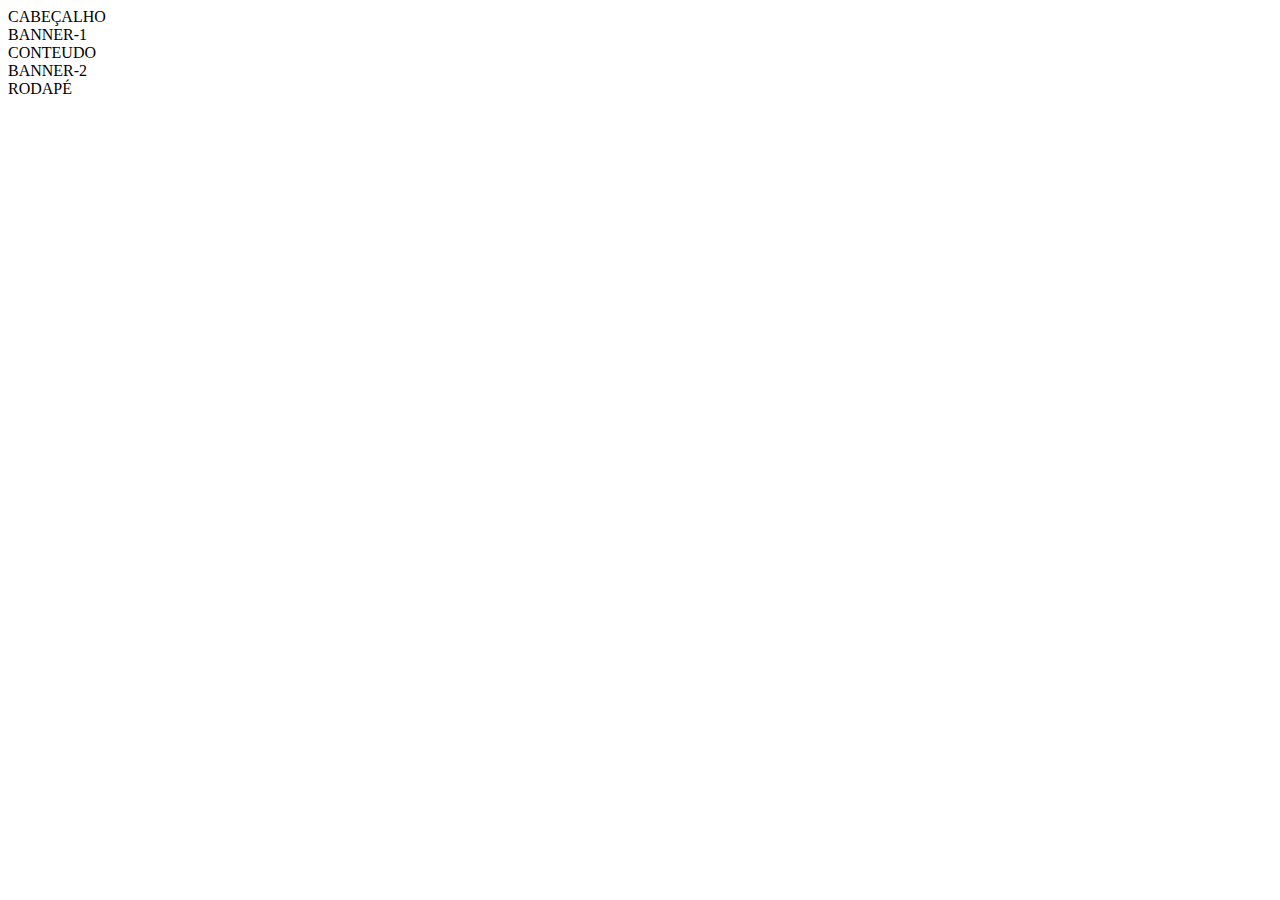
==== layout-cores.html @ 3ef63ede "Estrutura do exercício de functions pronto." ====
<!DOCTYPE html>
<html lang="en">
<head>
    <meta charset="UTF-8">
    <meta http-equiv="X-UA-Compatible" content="IE=edge">
    <meta name="viewport" content="width=device-width, initial-scale=1.0">
    <title>Document</title>

    <script src="./js/script.js" defer></script>
    <link rel="stylesheet" href="./css/estilo.css">

</head>
<body>
    <header class="cabecalho">
        <span>CABEÇALHO</span>
    </header>

    <div class="container">
        <aside class="banner-1">
            <span>BANNER-1</span>
        </aside>
        <section class="conteudo">
            <span>CONTEUDO</span>
        </section>
        <aside class="banner-2">
            <span>BANNER-2</span>
        </aside>
    </div>

    <footer class="rodape">
        <span>RODAPÉ</span>
    </footer>
</body>
</html>
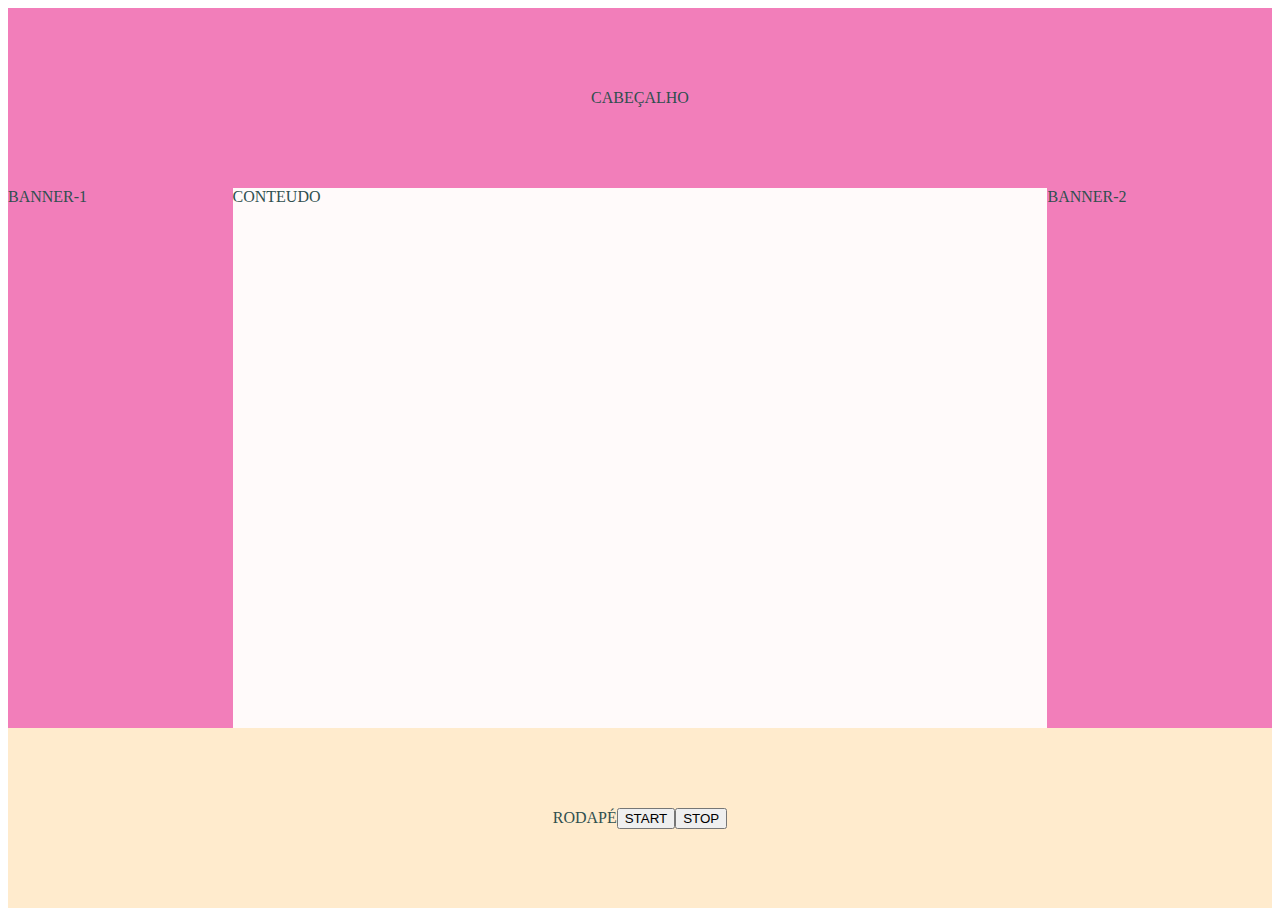
==== commit fa2a6823: "Função MudarCor criada." ====
--- a/layout-cores.html
+++ b/layout-cores.html
@@ -1,5 +1,5 @@
 <!DOCTYPE html>
-<html lang="en">
+<html lang="pt-br">
 <head>
     <meta charset="UTF-8">
     <meta http-equiv="X-UA-Compatible" content="IE=edge">
@@ -29,6 +29,8 @@
 
     <footer class="rodape">
         <span>RODAPÉ</span>
+        <button onclick="mudarCor()">START</button>
+        <button onclick="clearTimeout(tmp)">STOP</button>
     </footer>
 </body>
 </html>--- a/css/estilo.css
+++ b/css/estilo.css
@@ -0,0 +1,40 @@
+.cabecalho{
+    display: flex;
+    justify-content: center;
+    align-items: center;
+    height: 20vh;
+    background-color: whitesmoke;
+    color: darkslategrey;
+}
+
+.container{
+    display: flex;
+    height: 60vh;
+}
+
+.banner-1{
+    flex-grow: 1;
+    background-color: wheat;
+    color: darkslategrey;
+}
+
+.conteudo{
+    flex-grow: 5;
+    background-color: snow;
+    color: darkslategrey;
+}
+
+.banner-2{
+    flex-grow: 1;
+    background-color: bisque;
+    color: darkslategrey;
+}
+
+.rodape{
+    display: flex;
+    justify-content: center;
+    align-items: center;
+    height: 20vh;
+    background-color: blanchedalmond;
+    color: darkslategrey;
+}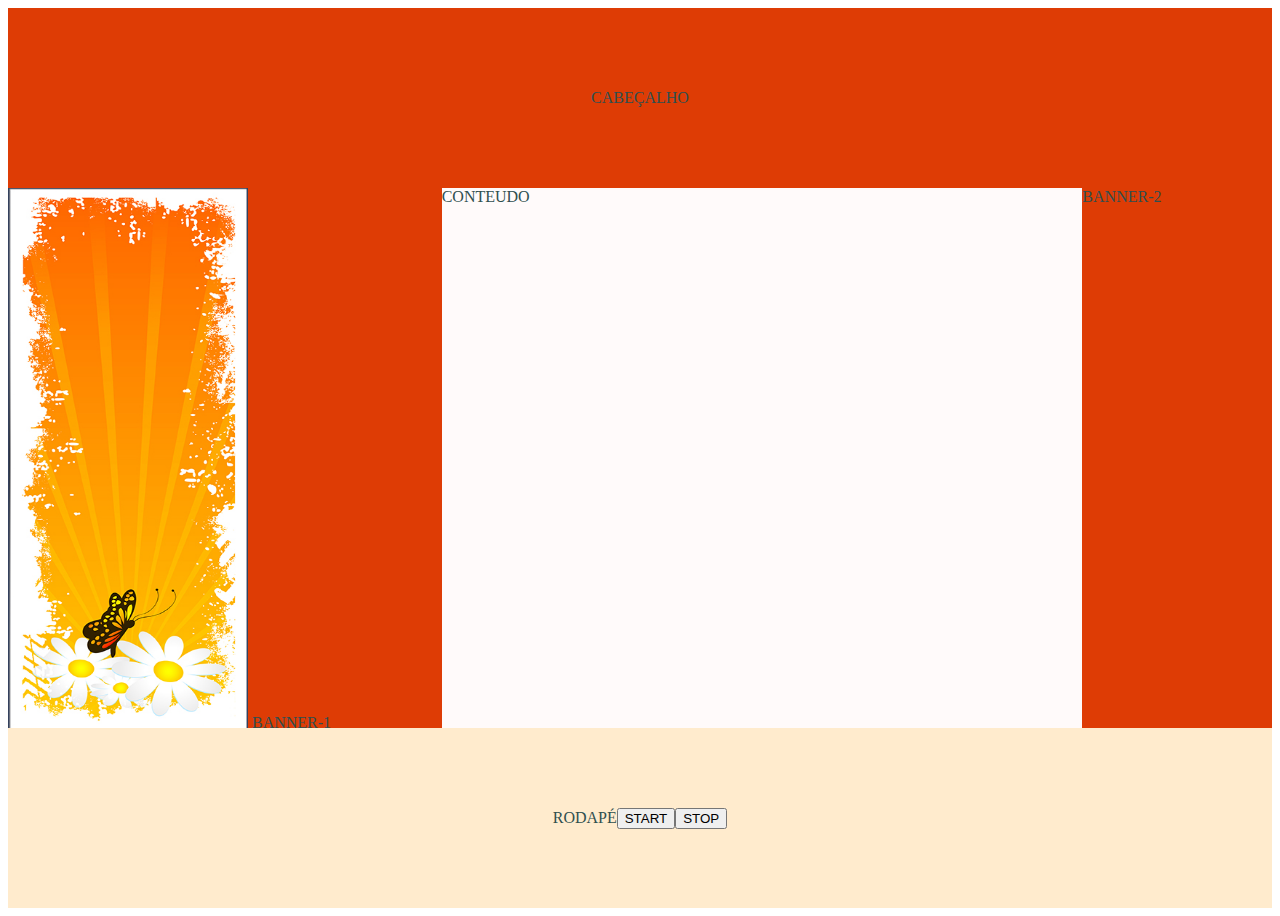
==== commit 20889b52: "Inciando o trabalho!" ====
--- a/layout-cores.html
+++ b/layout-cores.html
@@ -17,6 +17,7 @@
 
     <div class="container">
         <aside class="banner-1">
+            <img class="" src="./img/banner-lateral-1.png" height="540px" width="240px">
             <span>BANNER-1</span>
         </aside>
         <section class="conteudo">
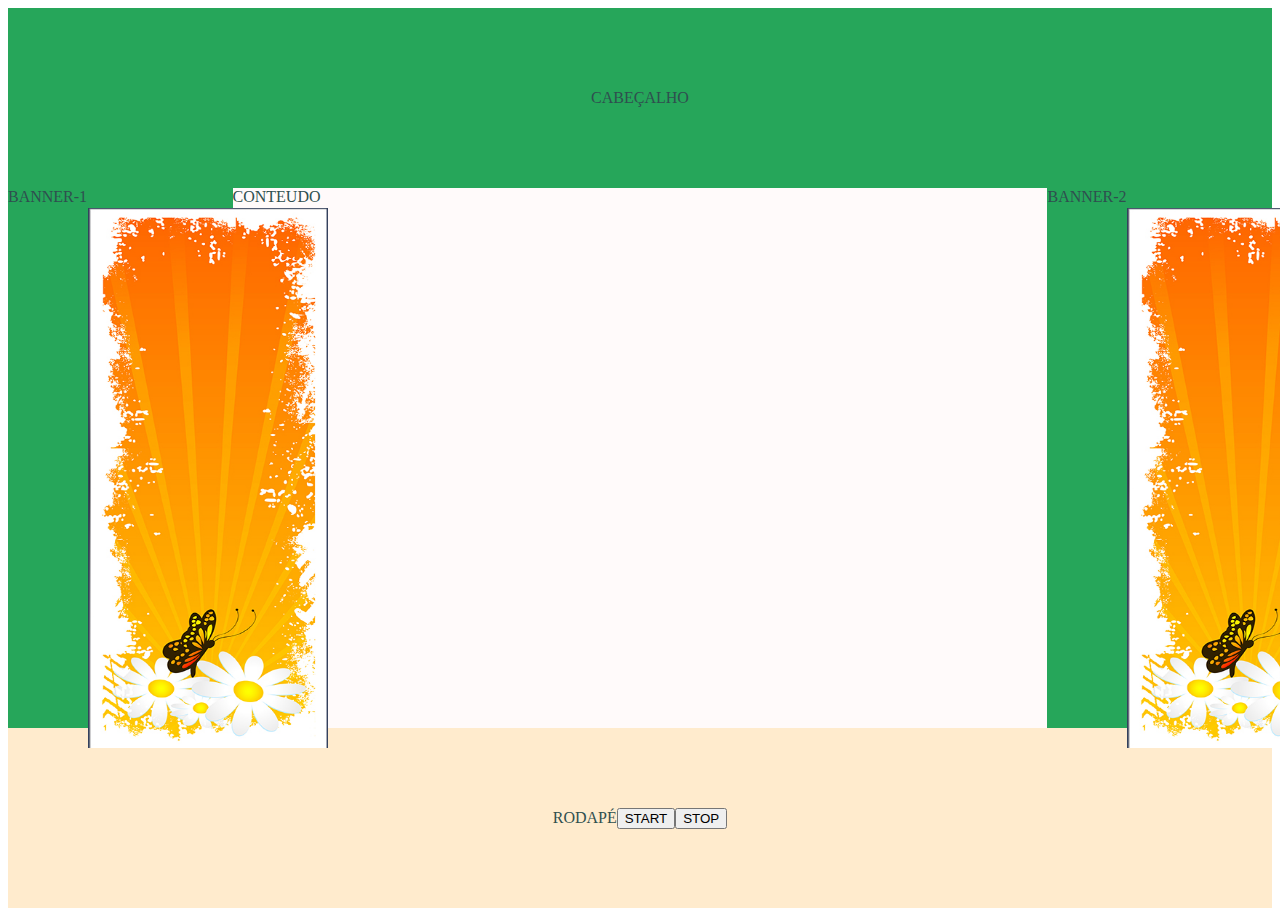
==== commit b04d013c: "Imagens que mudam." ====
--- a/layout-cores.html
+++ b/layout-cores.html
@@ -17,13 +17,18 @@
 
     <div class="container">
         <aside class="banner-1">
-            <img class="" src="./img/banner-lateral-1.png" height="540px" width="240px">
+            <img class="img1" src="./img/banner-lateral-1.png" height="540px" width="240px">
+            <img class="img2" src="./img/banner-lateral-2.png" height="540px" width="240px">
+            <img class="img3" src="./img/banner-lateral-3.png" height="540px" width="240px">
             <span>BANNER-1</span>
         </aside>
         <section class="conteudo">
             <span>CONTEUDO</span>
         </section>
         <aside class="banner-2">
+            <img class="img4" src="./img/banner-lateral-1.png" height="540px" width="240px">
+            <img class="img5" src="./img/banner-lateral-2.png" height="540px" width="240px">
+            <img class="img6" src="./img/banner-lateral-3.png" height="540px" width="240px">
             <span>BANNER-2</span>
         </aside>
     </div>
--- a/css/estilo.css
+++ b/css/estilo.css
@@ -16,6 +16,7 @@
     flex-grow: 1;
     background-color: wheat;
     color: darkslategrey;
+    position: relative;
 }
 
 .conteudo{
@@ -28,6 +29,7 @@
     flex-grow: 1;
     background-color: bisque;
     color: darkslategrey;
+    position: relative;
 }
 
 .rodape{
@@ -37,4 +39,10 @@
     height: 20vh;
     background-color: blanchedalmond;
     color: darkslategrey;
+}
+  
+.banner-1 img, .banner-2 img {
+    position: absolute;
+    top: 20px;
+    left: 80px;
 }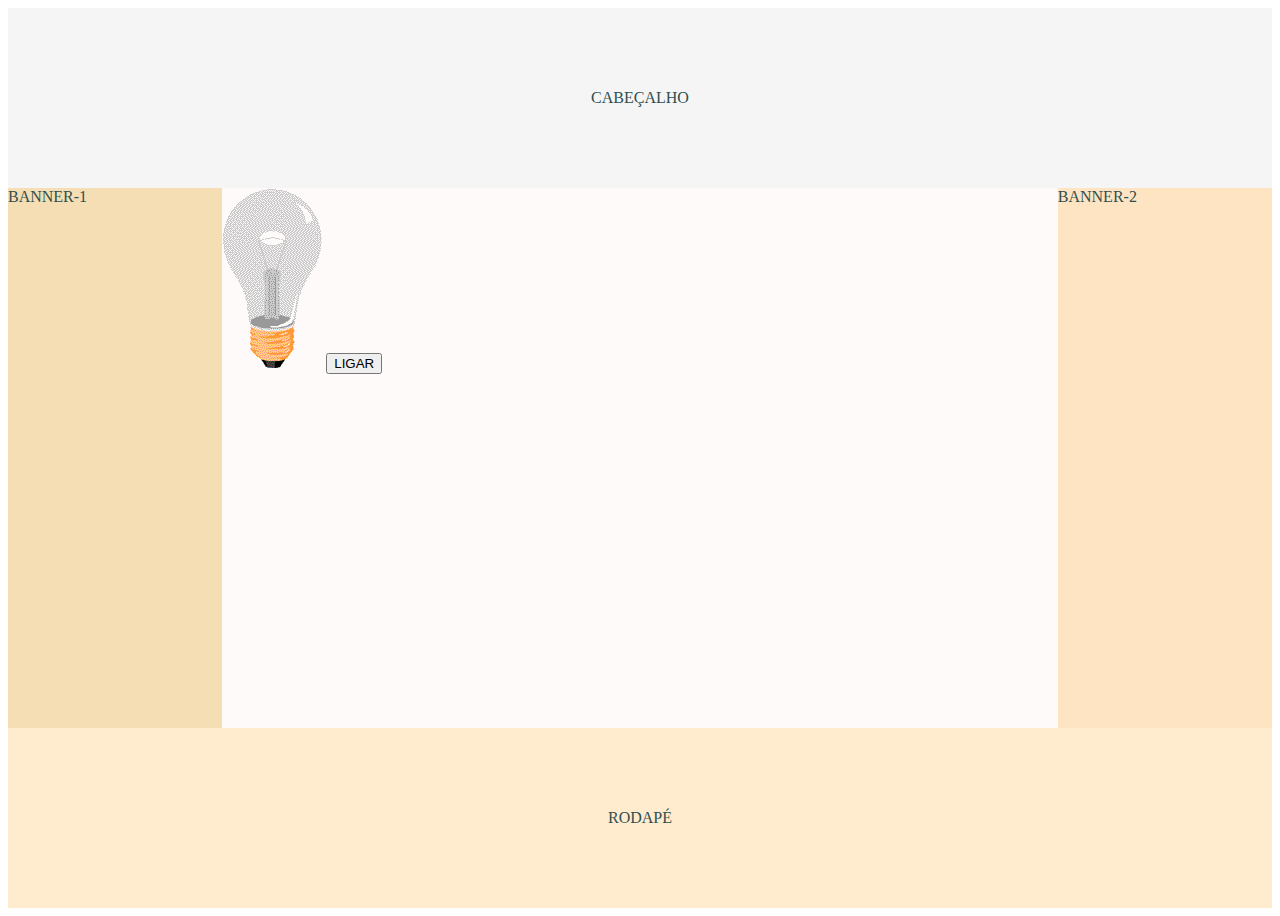
==== commit a4463717: "aula nova" ====
--- a/layout-cores.html
+++ b/layout-cores.html
@@ -17,26 +17,30 @@
 
     <div class="container">
         <aside class="banner-1">
-            <img class="img1" src="./img/banner-lateral-1.png" height="540px" width="240px">
+            <!-- <img class="img1" src="./img/banner-lateral-1.png" height="540px" width="240px">
             <img class="img2" src="./img/banner-lateral-2.png" height="540px" width="240px">
-            <img class="img3" src="./img/banner-lateral-3.png" height="540px" width="240px">
+            <img class="img3" src="./img/banner-lateral-3.png" height="540px" width="240px"> -->
+            <!-- <img src="./img/banner-lateral-1.png" alt="Banner"> -->
             <span>BANNER-1</span>
         </aside>
         <section class="conteudo">
-            <span>CONTEUDO</span>
+            <img src="./img/pic_bulboff.gif" alt="Lampada apagada">
+            <button>LIGAR</button>
+            <!-- <span>CONTEUDO</span> -->
         </section>
         <aside class="banner-2">
-            <img class="img4" src="./img/banner-lateral-1.png" height="540px" width="240px">
+            <!-- <img class="img4" src="./img/banner-lateral-1.png" height="540px" width="240px">
             <img class="img5" src="./img/banner-lateral-2.png" height="540px" width="240px">
-            <img class="img6" src="./img/banner-lateral-3.png" height="540px" width="240px">
+            <img class="img6" src="./img/banner-lateral-3.png" height="540px" width="240px"> -->
+            <!-- <img src="./img/banner-lateral-2.png" alt="Banner"> -->
             <span>BANNER-2</span>
         </aside>
     </div>
 
     <footer class="rodape">
         <span>RODAPÉ</span>
-        <button onclick="mudarCor()">START</button>
-        <button onclick="clearTimeout(tmp)">STOP</button>
+        <!-- <button onclick="mudarCor()">START</button>
+        <button onclick="clearTimeout(tmp)">STOP</button> -->
     </footer>
 </body>
 </html>